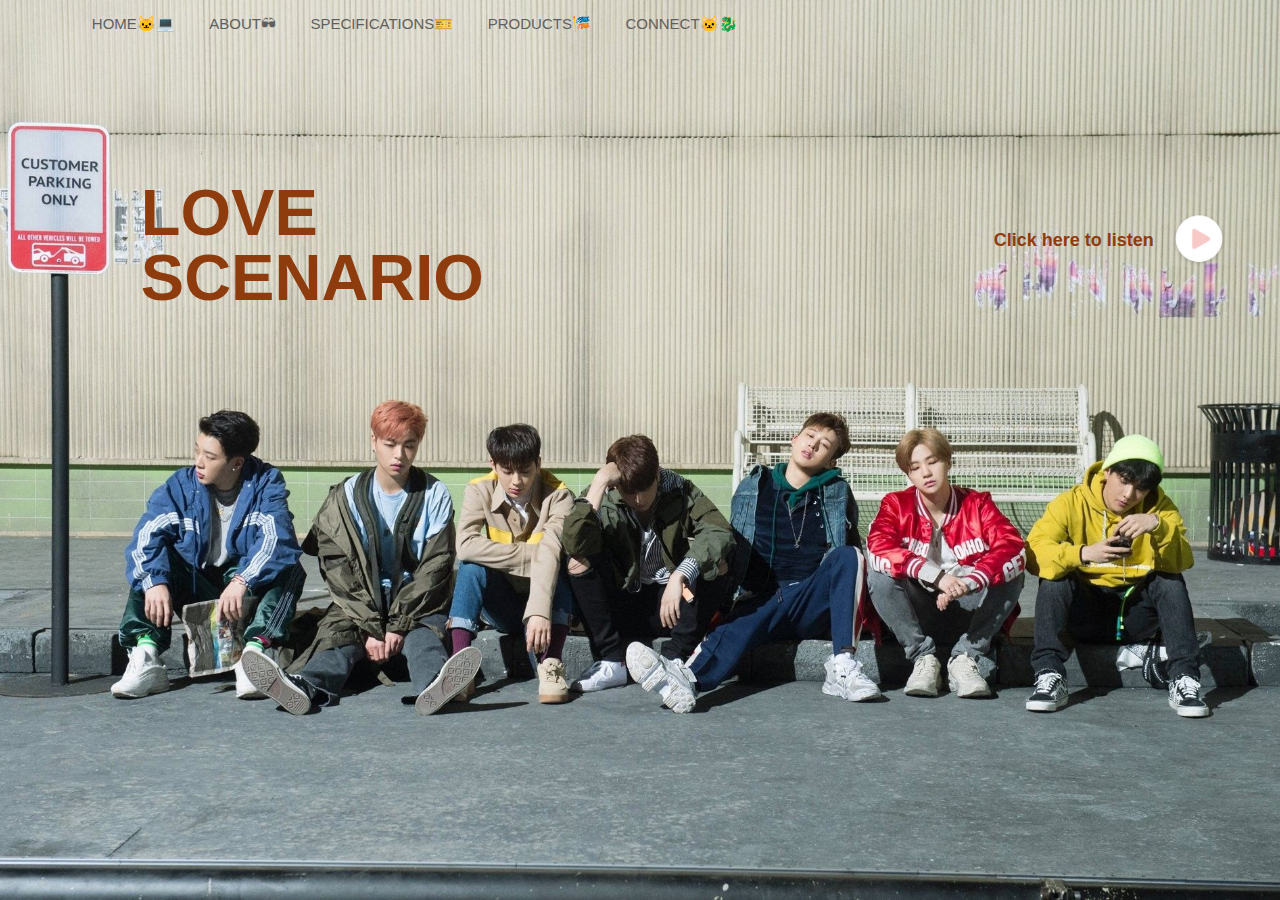
==== index.html @ 799a1801 "Add files via upload" ====
<!DOCTYPE html>
<html lang="en">
<head>
    <meta charset="UTF-8">
    <meta http-equiv="X-UA-Compatible" content="IE=edge">
    <meta name="viewport" content="width=device-width, initial-scale=1.0">
    <title>Music🎶</title>
    <link rel="stylesheet" href="style.css">
</head>
<body>
    <div class="container">
        <div class="navbar">
            <ul>
                <li><a href="#">HOME🐱‍💻</a></li>
                <li><a href="#">ABOUT🕶</a></li>   
                <LI><a href="#">SPECIFICATIONS🎫</a></LI>    
                <li><a href="#">PRODUCTS🎏</a></li>
                <li><a href="#">CONNECT🐱‍🐉</a></li>
            </ul>
            <div class="content">
                <div class="left-col">
                    <h1>LOVE<br>SCENARIO</h1>
                </div>
                <div class="right-col">
                    <p>Click here to listen</p>
                    <img src="play.png" id="icon">
                </div>
            </div>
        </div>
    </div>
    <audio id="mySong">
        <source src="love.mp3" type="audio/mp3">
    </audio>

    <script>
        var mySong=document.getElementById("mySong");
        var icon=document.getElementById("icon");
        icon.onclick=function(){
            if(mySong.paused){mySong.play();
            icon.src="pause.png"}
            else{
                mySong.pause();
                icon.src="play.png";
            }
        }
    </script>

</body>
</html>
---- style.css ----
*{
    margin:0;
    padding:0;
    font-family: sans-serif;
}

.container{
    height: 100vh;
    width:100%;
    background-image: url(image2.jpg);
    background-size: cover;
    background-position: center;
    position: relative;
}

.navbar{
    width: 88%;
    margin:auto;
    padding:15px 0;
    display: flex;
    align-items: center;
    justify-content: space-between;
}

.navbar ul li{
    list-style: none;
    display: inline-block;
    margin: 0 15px;
}

.navbar ul li a{
    text-decoration: none;
    color: #5f5f5f;
    font-size: 15px;
}

.content{
    width: 100%;
    position: absolute;
    top: 20%;
    margin-left: 60;
}

.left-col{
    margin-left: 5%;
}

.left-col h1{
    font-size: 65px;
    color: rgb(142, 59, 14);
    line-height: 65px;
    float:left;
}

.right-col{
    float: right;
    margin-right: 10%;
    margin-top: 30px;
    display: flex;
    align-items: center;
}

.right-col p{
    font-size: 18px;
    color: rgb(142, 59, 14);
    font-weight: 800;
    margin-right: 15px;
}

#icon{
    width: 60px;
    cursor: pointer;
}
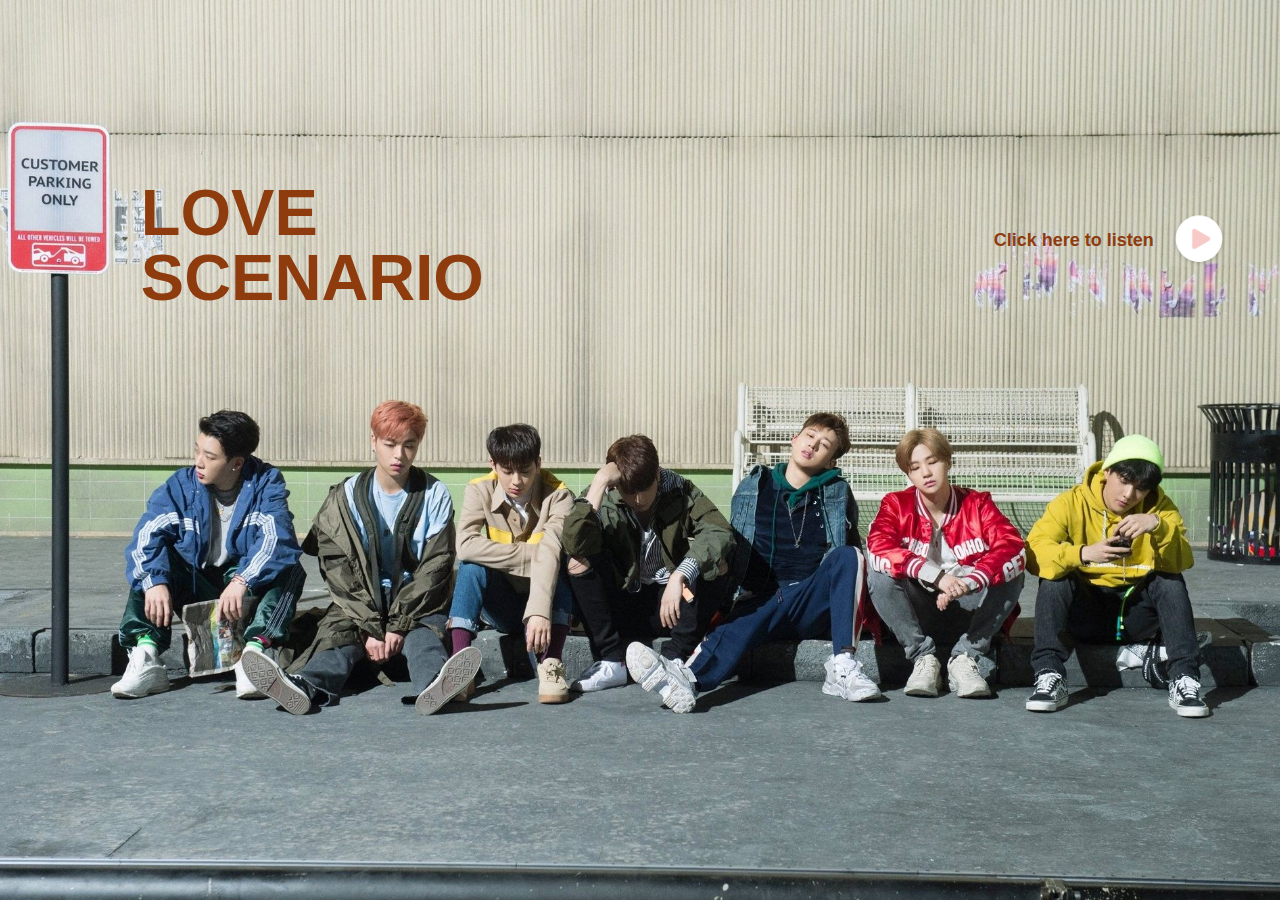
==== commit 0fc5adf7: "Mingi" ====
--- a/index.html
+++ b/index.html
@@ -10,13 +10,13 @@
 <body>
     <div class="container">
         <div class="navbar">
-            <ul>
+         <!--   <ul>
                 <li><a href="#">HOME🐱‍💻</a></li>
                 <li><a href="#">ABOUT🕶</a></li>   
                 <LI><a href="#">SPECIFICATIONS🎫</a></LI>    
                 <li><a href="#">PRODUCTS🎏</a></li>
                 <li><a href="#">CONNECT🐱‍🐉</a></li>
-            </ul>
+            </ul> -->
             <div class="content">
                 <div class="left-col">
                     <h1>LOVE<br>SCENARIO</h1>
--- a/style.css
+++ b/style.css
@@ -58,6 +58,7 @@
     margin-top: 30px;
     display: flex;
     align-items: center;
+    text-align: center;
 }
 
 .right-col p{
